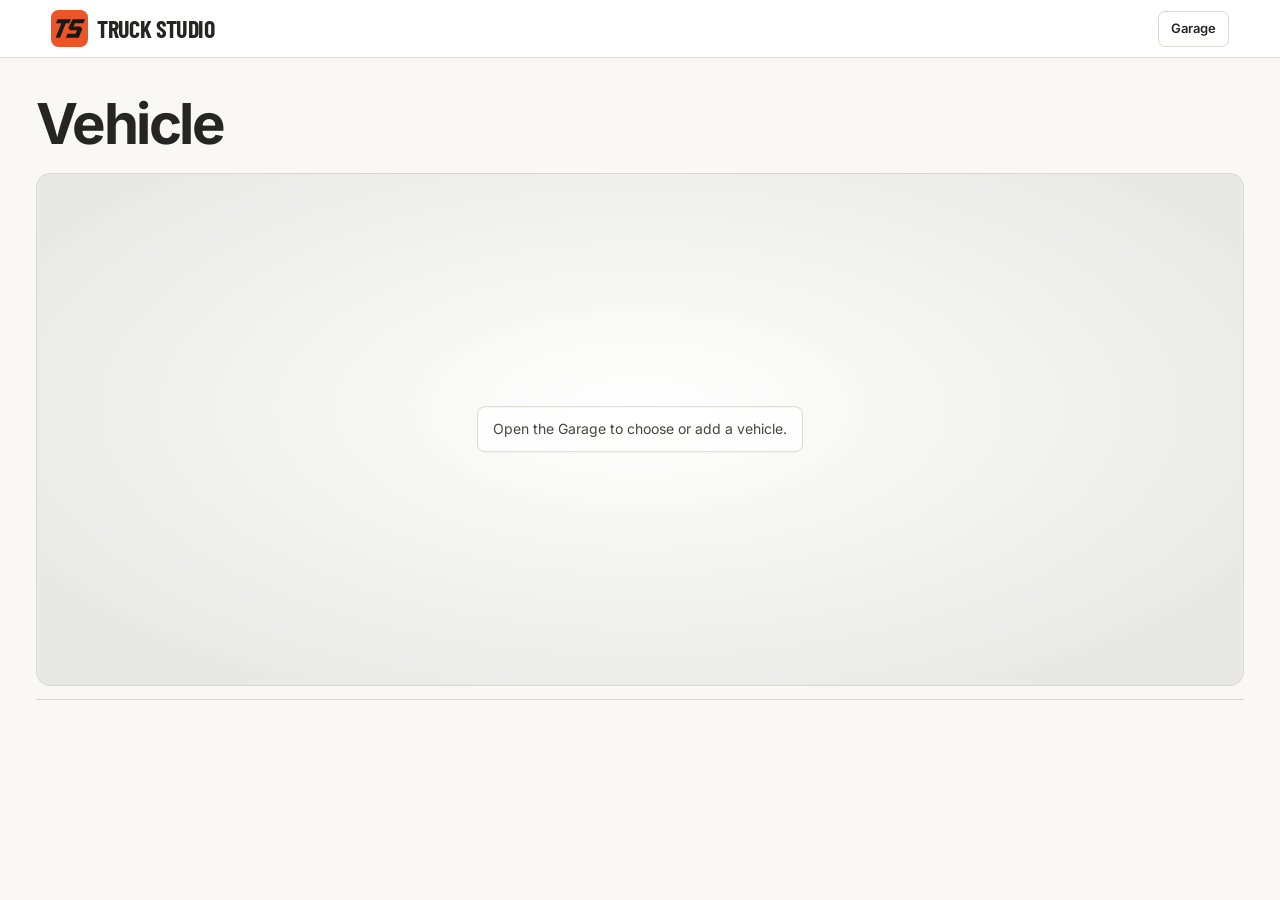
==== vehicle.html @ c38b4713 "Publish the customizable Truck Studio garage" ====
<!doctype html>
<html lang="en">
<head>
  <meta charset="utf-8">
  <meta name="viewport" content="width=device-width, initial-scale=1">
  <meta name="theme-color" content="#f9f8f5">
  <title>Vehicle · Truck Studio</title>
  <link rel="icon" href="./studio-icon.svg" type="image/svg+xml">
  <link rel="apple-touch-icon" href="./app-180.png">
  <link rel="manifest" href="./app.webmanifest">
  <link rel="stylesheet" href="./garage.css" data-garage-style>
</head>
<body class="vehicle-page">
  <header class="vehicle-header">
    <a class="vehicle-home" href="./"><img src="./studio-icon.svg" width="37" height="37" alt=""><strong>TRUCK STUDIO</strong></a>
    <button type="button" data-open-garage>Garage</button>
  </header>
  <main class="vehicle-wrap">
    <div class="vehicle-titles"><div><h1 id="vehicle-name">Vehicle</h1><p id="vehicle-meta" class="vehicle-meta"></p></div></div>
    <section class="vehicle-stage" id="vehicle-stage" aria-label="3D vehicle viewer">
      <canvas id="vehicle-canvas" aria-label="Drag to orbit the 3D vehicle, scroll or pinch to zoom" tabindex="0"></canvas>
      <div class="vehicle-message" id="vehicle-message" role="status">Loading vehicle…</div>
    </section>
    <div class="vehicle-tools" id="vehicle-controls" hidden>
      <button id="vehicle-reset" type="button">Reset view</button>
      <button id="vehicle-orbit" type="button" aria-pressed="false">Orbit</button>
      <button id="vehicle-fullscreen" type="button">Fullscreen</button>
      <label id="vehicle-separation" hidden>Separate<input id="vehicle-spread" type="range" min="0" max="100" value="0" step="1"><output id="vehicle-percent">0%</output></label>
      <label id="vehicle-clips" hidden>Animation<select id="vehicle-clip"></select></label>
      <button type="button" id="vehicle-play" hidden>Play clip</button>
    </div>
    <div class="vehicle-info"><p id="vehicle-notes"></p>
      <div class="vehicle-buttons"><button class="vehicle-primary" id="vehicle-add" hidden>Add to garage</button><button type="button" id="vehicle-share" hidden>Copy link</button><button type="button" id="vehicle-publish" hidden>Publish to public garage</button></div></div>
    <p id="vehicle-owner-note" class="vehicle-status" hidden></p>
    <div class="vehicle-status" id="vehicle-status" role="status"></div>
  </main>
  <script type="module" src="./garage-vehicle.js"></script>
</body>
</html>
---- garage.css ----
@font-face{font-family:'Barlow Condensed';src:url('./barlow-condensed-latin-700-normal.woff2') format('woff2');font-weight:700;font-display:swap}
@font-face{font-family:Inter;src:url('./inter.woff2') format('woff2');font-weight:100 900;font-display:swap}
.garage-dialog,.vehicle-page {
  --garage-ink:#252524;--garage-muted:#64635e;--garage-paper:#f9f8f5;--garage-line:#d9d7d0;--garage-accent:#ed5528;
  font-family:Inter,Arial,sans-serif;color:var(--garage-ink);font-size:14px;line-height:1.4;
}
.garage-dialog,.garage-dialog *,.vehicle-page,.vehicle-page *{box-sizing:border-box}
.garage-dialog[open]{display:block;margin:auto;width:min(620px,calc(100% - 24px));max-width:none;height:auto;max-height:min(90dvh,850px);padding:0;color:var(--garage-ink);border:1px solid var(--garage-line);border-radius:18px;background:var(--garage-paper);overflow:auto;box-shadow:0 16px 100px #1d170f58}
.garage-dialog::backdrop{background:#211f1a75;backdrop-filter:blur(3px)}
.garage-dialog [hidden],.vehicle-page [hidden]{display:none!important}
.garage-box{padding:24px}
.garage-head,.garage-bar,.garage-form-actions,.garage-card-actions,.vehicle-header,.vehicle-tools{display:flex;align-items:center;gap:10px}
.garage-dialog .garage-head{position:static;justify-content:space-between;background:transparent;box-shadow:none;height:auto;padding:0;margin:0 0 18px;border:none;color:var(--garage-ink)}
.garage-head h2,.garage-dialog h3,.vehicle-page h1{margin:0;letter-spacing:-.045em;font-weight:700}
.garage-head h2{font-size:30px}.garage-dialog h3{font-size:24px;margin:9px 0 10px}
.garage-dialog :is(button,a),.vehicle-page :is(button,.vehicle-button){display:inline-flex;align-items:center;justify-content:center;gap:5px;margin:0;border:1px solid var(--garage-line);border-radius:7px;padding:8px 12px;background:white;color:var(--garage-ink);font:600 13px/1.2 Inter,Arial,sans-serif;text-decoration:none;cursor:pointer;min-height:36px}
.garage-dialog :is(button,a):hover,.vehicle-page :is(button,.vehicle-button):hover{border-color:#929087}
.garage-dialog :focus-visible,.vehicle-page :focus-visible{outline:2px solid var(--garage-accent);outline-offset:3px}
.garage-dialog .garage-close{font-family:Arial,sans-serif;font-size:24px;border:0;background:transparent;min-width:40px;min-height:40px;padding:0}
.garage-dialog .garage-primary,.vehicle-page .vehicle-primary{background:var(--garage-accent);color:#1f1713;border-color:var(--garage-accent);font-weight:750}
.garage-dialog .garage-back{background:transparent;border:0;padding:4px 0;color:var(--garage-muted)}
.garage-bar{justify-content:space-between;margin-bottom:12px;color:var(--garage-muted)}
.garage-card{display:grid;grid-template-columns:78px 1fr auto;gap:14px;align-items:center;min-height:80px;border-top:1px solid var(--garage-line);padding:12px 0;background:transparent}
.garage-card img,.garage-card-mark{display:block;width:78px;height:56px;object-fit:cover;border-radius:5px;background:#e7e4dd}
.garage-card-mark{display:grid;place-items:center;color:#848177}.garage-card-mark svg{width:33px;height:33px}
.garage-card strong,.garage-card small{display:block;white-space:normal;overflow-wrap:anywhere}.garage-card strong{font-size:15px}.garage-card small{color:var(--garage-muted);font-size:12px;margin-top:3px}
.garage-card-actions{gap:5px}.garage-card-actions a,.garage-card-actions button{font-size:12px;padding:6px 9px}
.garage-dialog form{display:grid;gap:12px;margin:0}
.garage-dialog :is(label,legend){font:600 12px/1.4 Inter,Arial,sans-serif;color:var(--garage-ink)}
.garage-dialog form>label,.garage-fields label,.garage-dialog [data-source]>label{display:grid;gap:5px}
.garage-dialog input:not([type=radio]),.garage-dialog textarea,.garage-status input{border:1px solid var(--garage-line);background:white;color:var(--garage-ink);border-radius:6px;font:400 14px/1.45 Inter,Arial,sans-serif;padding:8px 10px;min-width:0;width:100%;height:auto}
.garage-dialog textarea{resize:vertical}.garage-dialog fieldset{border:none;margin:0;padding:0}.garage-dialog legend{margin-bottom:5px}
.garage-fields{display:grid;grid-template-columns:.65fr 1fr 1.1fr;gap:10px}
.garage-source{display:flex;flex-wrap:wrap;gap:5px}.garage-source label{display:flex;align-items:center;gap:6px;background:white;border:1px solid var(--garage-line);border-radius:6px;padding:7px 10px;cursor:pointer}.garage-source input{accent-color:#cf451c}
.garage-dialog p,.garage-status,.vehicle-status{font-size:12px;color:var(--garage-muted);line-height:1.5;margin:6px 0 0;overflow-wrap:anywhere}
.garage-status:not(:empty){margin-top:12px}.garage-dialog .garage-form-actions{justify-content:space-between}
.garage-dialog [disabled],.vehicle-page [disabled]{opacity:.5;cursor:default}
.vehicle-page{margin:0;background:var(--garage-paper);min-height:100dvh}
.vehicle-header{justify-content:space-between;min-height:58px;padding:8px clamp(15px,4vw,64px);border-bottom:1px solid var(--garage-line);background:#fff}
.vehicle-header .vehicle-home{display:inline-flex;align-items:center;gap:9px;font:700 24px/1 'Barlow Condensed','Arial Narrow',sans-serif;letter-spacing:-.025em;color:var(--garage-ink);text-decoration:none}
.vehicle-wrap{margin:0 auto;padding:clamp(16px,2.8vw,38px);max-width:1380px}
.vehicle-titles{display:flex;justify-content:space-between;align-items:end;gap:12px;margin-bottom:14px}
.vehicle-page h1{font-size:clamp(27px,4.4vw,58px);line-height:1.05;overflow-wrap:anywhere}.vehicle-meta{margin:6px 0 0;color:var(--garage-muted)}
.vehicle-stage{position:relative;min-height:260px;height:min(57dvh,630px);overflow:hidden;background:radial-gradient(ellipse at 50% 46%,#fff 0%,#e8e8e5 84%);border:1px solid var(--garage-line);border-radius:14px}
.vehicle-stage canvas{display:block;width:100%;height:100%;touch-action:none}
.vehicle-message{position:absolute;top:50%;left:50%;transform:translate(-50%,-50%);color:#46453f;text-align:center;padding:12px 15px;background:#ffffffde;border:1px solid var(--garage-line);border-radius:8px;max-width:80%}
.vehicle-tools{margin:10px 0;flex-wrap:wrap}.vehicle-tools label{display:flex;align-items:center;gap:9px;color:var(--garage-muted);font-size:12px}
.vehicle-tools input{accent-color:#d94a21;width:clamp(95px,17vw,230px)}.vehicle-tools select{font:inherit;border:1px solid var(--garage-line);background:white;border-radius:6px;padding:6px;max-width:180px}
.vehicle-info{display:flex;align-items:flex-start;justify-content:space-between;gap:14px;border-top:1px solid var(--garage-line);padding:14px 0;margin-top:13px}
.vehicle-info p{margin:0;white-space:pre-line;overflow-wrap:anywhere}.vehicle-info .vehicle-buttons{display:flex;flex-wrap:wrap;gap:7px;flex:none}
.vehicle-stage:fullscreen{border:0;border-radius:0}
@media(max-width:620px){
  .garage-box{padding:17px}.garage-card{grid-template-columns:57px 1fr auto;gap:8px}.garage-card img,.garage-card-mark{width:57px;height:48px}.garage-fields{gap:6px}
  .garage-card-actions{flex-direction:column;align-items:stretch}.garage-card-actions :is(button,a){min-height:30px}
  .vehicle-info{flex-direction:column}.vehicle-titles{align-items:start;flex-direction:column}.vehicle-header{min-height:49px}.vehicle-wrap{padding:15px}.vehicle-stage{height:55dvh}.vehicle-tools{gap:7px}
}
@media(prefers-reduced-motion:reduce){.garage-dialog *,.vehicle-page *{scroll-behavior:auto}}
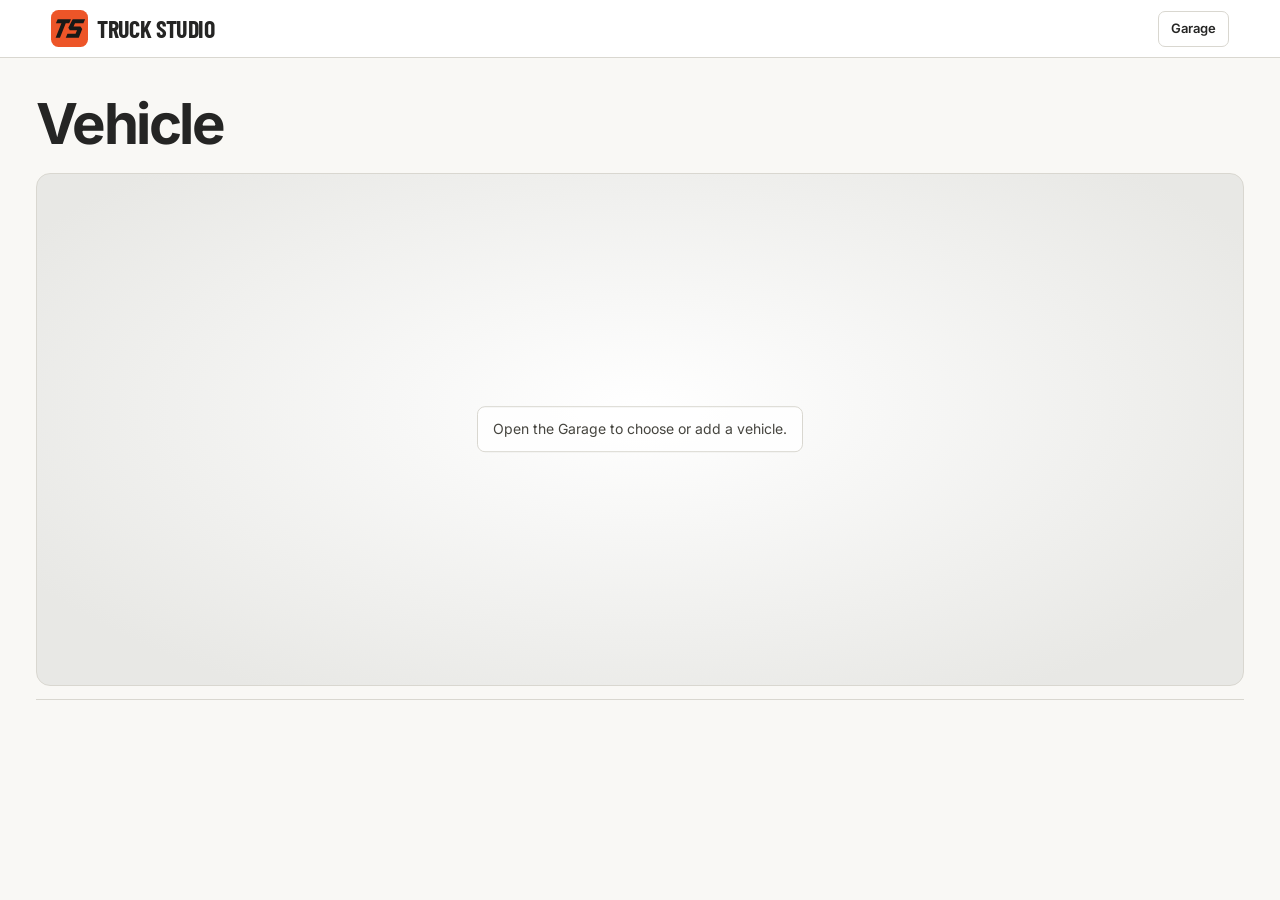
==== commit e883d94e: "Add landscape formation rides and reversible part lettering" ====
--- a/vehicle.html
+++ b/vehicle.html
@@ -34,6 +34,6 @@
     <p id="vehicle-owner-note" class="vehicle-status" hidden></p>
     <div class="vehicle-status" id="vehicle-status" role="status"></div>
   </main>
-  <script type="module" src="./garage-vehicle.js"></script>
+  <script type="module" src="./garage-vehicle-JNJ4KLIV.js"></script>
 </body>
 </html>
